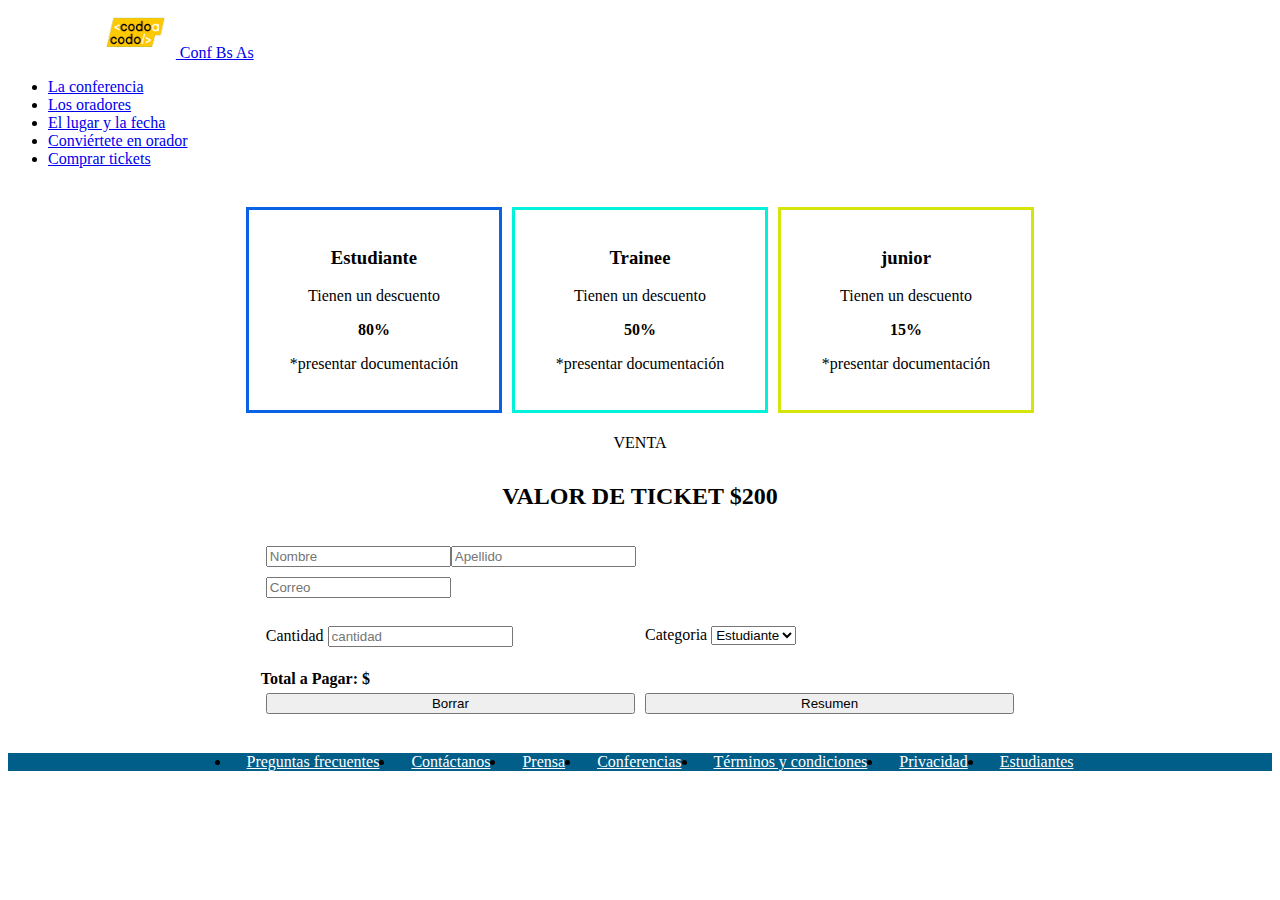
==== compra.html @ 0b1e93d9 "update#2" ====
<!DOCTYPE html>
<html lang="es">

<head>
    <meta charset="UTF-8">
    <meta http-equiv="X-UA-Compatible" content="IE=edge">
    <meta name="viewport" content="width=device-width, initial-scale=1.0">
    <title>Integrador Front</title>
    <link href="https://cdn.jsdelivr.net/npm/bootstrap@5.1.3/dist/css/bootstrap.min.css" rel="stylesheet"
        integrity="sha384-1BmE4kWBq78iYhFldvKuhfTAU6auU8tT94WrHftjDbrCEXSU1oBoqyl2QvZ6jIW3" crossorigin="anonymous">
    <script src="https://cdn.jsdelivr.net/npm/bootstrap@5.1.3/dist/js/bootstrap.bundle.min.js"
        integrity="sha384-ka7Sk0Gln4gmtz2MlQnikT1wXgYsOg+OMhuP+IlRH9sENBO0LRn5q+8nbTov4+1p" crossorigin="anonymous">
    </script>
    <link rel="stylesheet" href="./CSS/estilosCompra.css">
    <link rel="stylesheet" href="./CSS/estilos.css">


</head>

<body>
    <header id="header">
        <!-- header hecho con JS -->
    </header>
    <br>



    <main>
        <div class="contenedor-flex">

            <div class="contenedor-tarjetas">
                <div class="t1">
                    <br>
                    <h3><b>Estudiante</b></h3>
                    <p>Tienen un descuento</p>
                    <p><b>80%</b></p>
                    <p>*presentar documentación</p>
                </div>

                <div class="t2">
                    <br>
                    <h3><b>Trainee</b></h3>
                    <p>Tienen un descuento</p>
                    <p><b>50%</b></p>
                    <p>*presentar documentación</p>
                </div>

                <div class="t3">
                    <br>
                    <h3><b>junior</b></h3>
                    <p>Tienen un descuento</p>
                    <p><b>15%</b></p>
                    <p>*presentar documentación</p>
                </div>

            </div>
            <form action="">
                <div class="texto-1">
                    <p>VENTA</p>
                    <h2><b>VALOR DE TICKET $200</b></h2>
                </div>



                <div class="nya">
                    <input type="text" class="form-control " id="" placeholder="Nombre">
                    <input type="text" class="form-control" id="" placeholder="Apellido">
                </div>
                <div class="mail">
                    <input type="email" class="form-control" id="" placeholder="Correo">
                </div>
                <br>

                <div class="row pepe">
                    <div class="pepe1">
                        <label for="" class="form-label">Cantidad</label>
                        <input type="number" class="form-control" id="cantidad" placeholder="cantidad" name="">
                    </div>

                    <div class="pepe2">
                        <label for="sel1" class="form-label">Categoria</label>
                        <select class="form-select" id="categoria" name="" onchange="">
                            <option value="40">Estudiante</option>
                            <option value="100">Trainee</option>
                            <option value="170">Junior</option>
                        </select>
                    </div>
                </div>
                <br>
                <div class="alert alert-success b-total">
                    <strong id="totalPagar">Total a Pagar: $</strong>
                </div>

                <div class=" pepe3">
                    <button type="reset" class="btn btn-success pepe2">Borrar</button>
                    <button type="button" class="btn btn-success pepe2">Resumen</button>

                </div>
                <br>
            </form>
        </div>


    </main>



    <footer id="footer">
        <!--footer hecho con JS  -->
    </footer>

    <script src="./JS/main.js"></script>
</body>

</html>
---- CSS/estilosCompra.css ----
.contenedor-tarjetas {
    display: flex;
    flex-wrap: wrap;
    width: 100%;
    justify-content: center;
    align-items: center;
}

.t1 {
    border: solid rgb(9, 97, 228);
}

.t2 {
    border: solid rgb(2, 241, 217);
}

.t3 {
    border: solid rgb(213, 228, 9);
}

.t1, .t2, .t3 {
    width: 250px;
    height: 200px;
    margin: 5px;
    text-align: center;
    align-items: center;
}

.texto-1 {
    width: 100%;
    margin: 0;
    padding: 0;
    text-align: center;
}

.nya{
    display: flex;
    width: 60%;
    margin-left: 20%;
    padding: 5px;
}
.mail{
    width: 94%;
    width: 60%;
    margin-left: 20%;
    padding: 5px;
}


.pepe, .b-total{
    display: flex;
    width: 60%;
    margin-left: 20%;
}

.pepe1, .pepe2{
    width: 48.7%;
    margin: 5px;
}

.pepe3{
    display: flex;
    width: 60%;
    margin-left:20%
    }
---- CSS/estilos.css ----
.img-fondo {
    background-image: url(../Imagenes/ba1.jpg);
    background-color: rgb(79, 79, 79);
    background-blend-mode: soft-light;
    background-size: cover;
    background-repeat: no-repeat;
    height: 100vh;
}

.a-izq {
    width: 39%;
    margin-left: 5%;
}

.flota-der {
    width: 40%;
    height: 300px;
    margin-top: 13%;
    margin-right: 5%;
    color: white;
    float: right;
    text-align: right;
}

.p_h2_centrado {
    text-align: center;
}

.tarjetas {
    display: flex;
    justify-content: center;
}

.card {
    margin: 0 18px
}

.card-body a {
    display: inline;
    padding: 0px 5px;
}

.card-title {
    margin-top: 10px;
}

.btn-info {
    color: #fff;
}

.contenedor_divs {
    width: 100%;
    height: 70vh;
    position: relative;
}

.img_playa {
    position: absolute;
    background-image: url(../Imagenes/honolulu.jpg);
    background-blend-mode: soft-light;
    background-size: cover;
    background-repeat: no-repeat;
    height: 100%;
    width: 49.8%;
    margin: 2px;
}

#texto-der {
    background: rgb(58, 58, 58);
    float: right;
    width: 49.8%;
    height: 100%;
    margin: 2px;
    color: #fff;
}

#texto-der p, h2 {
    padding: 11px;
}

#texto-der a {
    margin-left: 11px;
}

#conv-orador {
    text-align: center;
    width: 50%;
    margin-left: 25%;
}

u {
    border-bottom: 1px dotted #000;
    text-decoration: none;
}

.p_alineado-izq {
    text-align: left;
    text-decoration: dashed;
    font-size: 12px;
    opacity: .7;
}

.lgreen {
    background-color: rgb(105, 188, 74);
    color: #fff;
}

.c-fff {
    color: #fff;
    margin: 1rem;
    width: 7rem;

}

.bg-footer {
    display: flex;
    background-color: rgb(0, 94, 137);
    justify-content: center;
    align-items: center;
}
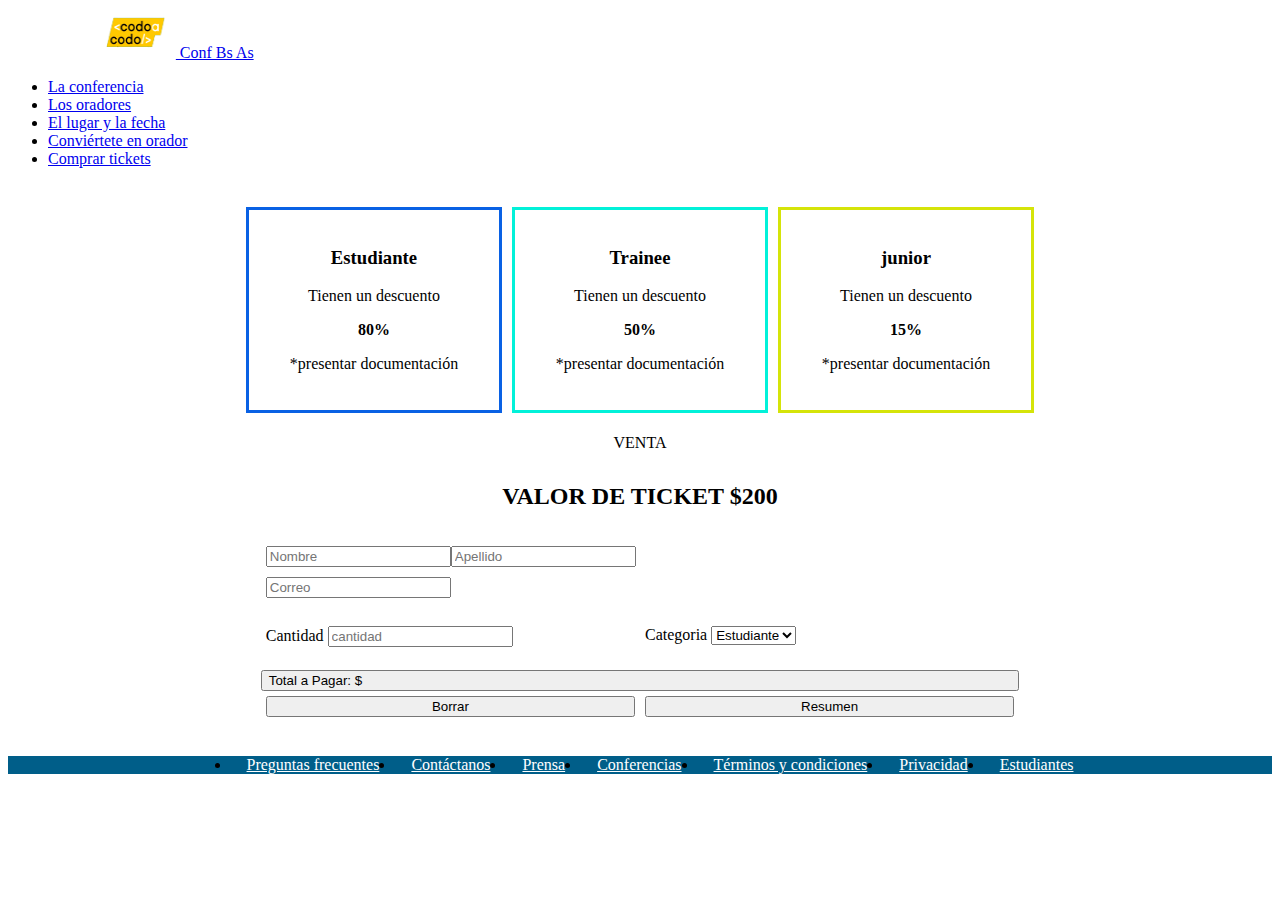
==== commit bb61d39d: "ultimo commit" ====
--- a/compra.html
+++ b/compra.html
@@ -13,8 +13,6 @@
     </script>
     <link rel="stylesheet" href="./CSS/estilosCompra.css">
     <link rel="stylesheet" href="./CSS/estilos.css">
-
-
 </head>
 
 <body>
@@ -23,11 +21,8 @@
     </header>
     <br>
 
-
-
     <main>
         <div class="contenedor-flex">
-
             <div class="contenedor-tarjetas">
                 <div class="t1">
                     <br>
@@ -54,16 +49,14 @@
                 </div>
 
             </div>
-            <form action="">
+            <form>
                 <div class="texto-1">
                     <p>VENTA</p>
-                    <h2><b>VALOR DE TICKET $200</b></h2>
+                    <h2><b>VALOR DE TICKET $<span id="precio">200</span></b></h2>
                 </div>
 
-
-
                 <div class="nya">
-                    <input type="text" class="form-control " id="" placeholder="Nombre">
+                    <input type="text" class="form-control" id="" placeholder="Nombre">
                     <input type="text" class="form-control" id="" placeholder="Apellido">
                 </div>
                 <div class="mail">
@@ -73,37 +66,32 @@
 
                 <div class="row pepe">
                     <div class="pepe1">
-                        <label for="" class="form-label">Cantidad</label>
-                        <input type="number" class="form-control" id="cantidad" placeholder="cantidad" name="">
+                        <label class="form-label">Cantidad</label>
+                        <input type="number" class="form-control" id="cantidad" placeholder="cantidad">
                     </div>
 
                     <div class="pepe2">
-                        <label for="sel1" class="form-label">Categoria</label>
-                        <select class="form-select" id="categoria" name="" onchange="">
-                            <option value="40">Estudiante</option>
-                            <option value="100">Trainee</option>
-                            <option value="170">Junior</option>
+                        <label class="form-label">Categoria</label>
+                        <select class="form-select" id="categoria" onchange="seleccionarCategoria()">
+                            <option value="0.8">Estudiante</option>
+                            <option value="0.5">Trainee</option>
+                            <option value="0.15">Junior</option>
                         </select>
                     </div>
                 </div>
                 <br>
-                <div class="alert alert-success b-total">
-                    <strong id="totalPagar">Total a Pagar: $</strong>
-                </div>
+                <button type="button" class="alert alert-success b-total">
+                    Total a Pagar: $<span id="total"></span>
+                </button>
 
-                <div class=" pepe3">
-                    <button type="reset" class="btn btn-success pepe2">Borrar</button>
-                    <button type="button" class="btn btn-success pepe2">Resumen</button>
-
+                <div class="pepe3">
+                    <button type="reset" class="btn btn-success pepe2" id="borrar">Borrar</button>
+                    <button type="button" class="btn btn-success pepe2" id="resumen">Resumen</button>
                 </div>
                 <br>
             </form>
         </div>
-
-
     </main>
-
-
 
     <footer id="footer">
         <!--footer hecho con JS  -->
